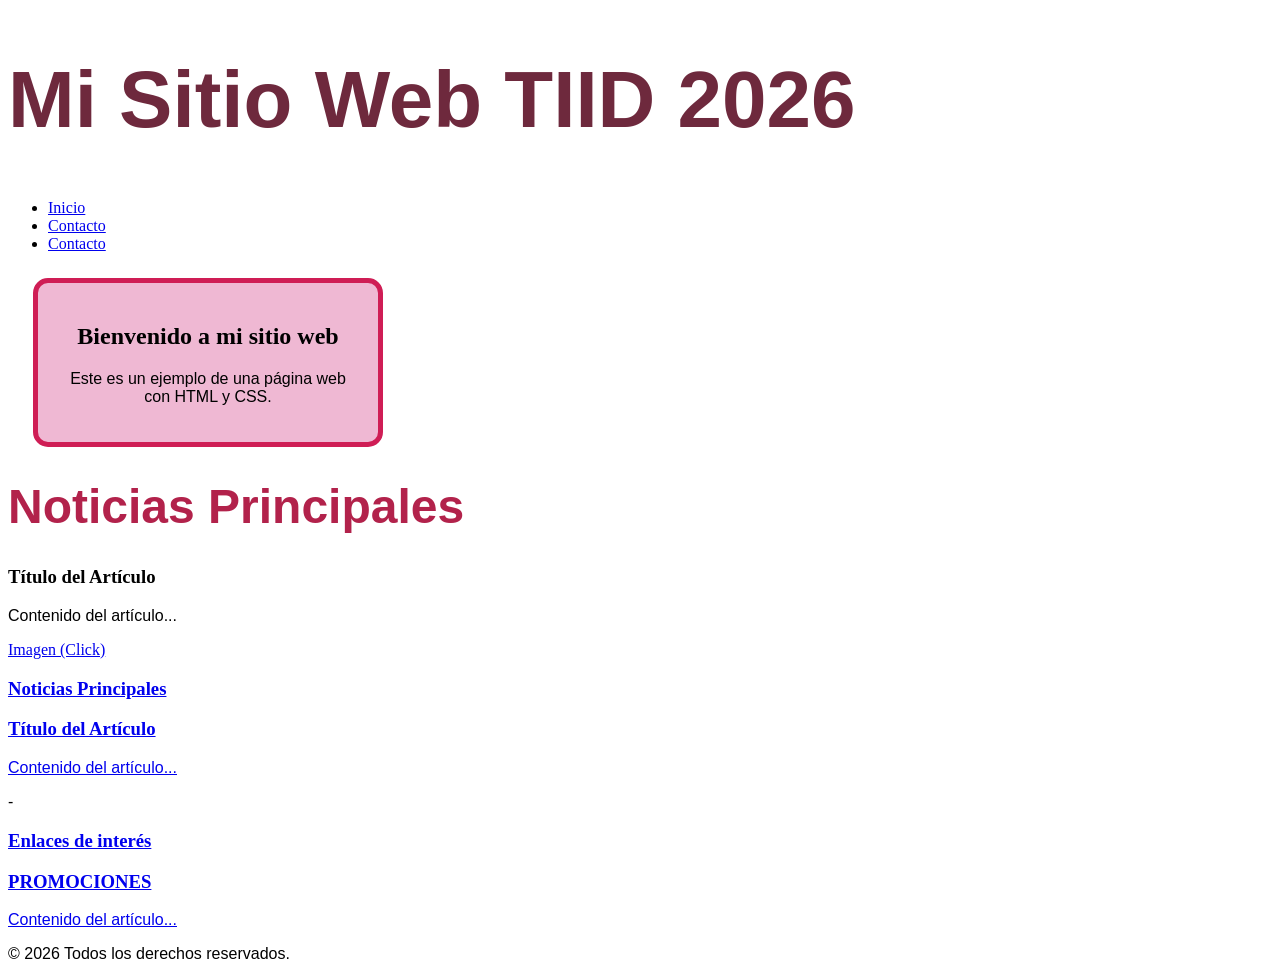
==== practica-01-entorno/index.html @ e6f21d8f "1er practica html y css" ====
<!DOCTYPE html>
<html lang="es">
<head>
    <meta charset="UTF-8">
    <meta name="viewport" content="width=device-width, initial-scale=1.0">
    <title>Sitio Web</title>
    <link rel="stylesheet" href="style.css">
</head>
<body>
    <header>
        <h1>Mi Sitio Web TIID 2026</h1>
        <nav>
            <ul>
                <li><a href="https://www.upp.edu.mx/">Inicio</a></li>
                <li><a href="#contacto">Contacto</a></li>
                <li><a href="#registro">Contacto</a></li>
            </ul>
        </nav>
    </header>

    <main>
        <div class="box">
            <h2>Bienvenido a mi sitio web</h2>
            <p>Este es un ejemplo de una página web con HTML y CSS.</p>
        </div>

        <h1 class="noticias">Noticias Principales</h1>

        <section>
            <article>
                <h3>Título del Artículo</h3>
                <p>Contenido del artículo...</p>
                <img><a href="https://i.pinimg.com/736x/10/c4/2a/10c42a1e3d547226cf19adb510d9ca75.jpg">Imagen (Click)</a></img>
            </article>

            <!-- Lista/sección de enlaces morados inferiores -->
            <div>
                <h3><a href="#">Noticias Principales</a></h3>
                <h3><a href="#">Título del Artículo</a></h3>
                <p><a href="#">Contenido del artículo...</a></p>
                <p>-</p>
            </div>
        </section>

        <aside>
            <h3><a href="#">Enlaces de interés</a></h3>
            <h3><a href="#">PROMOCIONES</a></h3>
            <p><a href="#">Contenido del artículo...</a></p>
        </aside>
    </main>
    <footer> <!--Pie de página-->
        <p>&copy; 2026 Todos los derechos reservados.</p>
    </footer>
</body>

</html>
---- practica-01-entorno/style.css ----
h1{
    color: rgb(110, 41, 61);
    font-size: 5rem;
    font-family: "Century Gothic", CenturyGothic, AppleGothic, sans-serif;
}
p{
    font-family: MONTSERRAT, sans-serif;
}
.noticias{
    color: rgb(178, 34, 75);
    font-size: 3rem;
    font-family: MONTSERRAT, sans-serif;
}
#titulo1{
    color: rgb(166, 0, 47);
    font-size: 3rem;
    font-family: MONTSERRAT, sans-serif;
}
.box{
  width: 300px;
  padding: 20px;
  border: 5px solid #cf1d55;
  margin: 25px;
  background-color: #efb8d3;  
  border-radius: 15px;
  text-align: center;
}
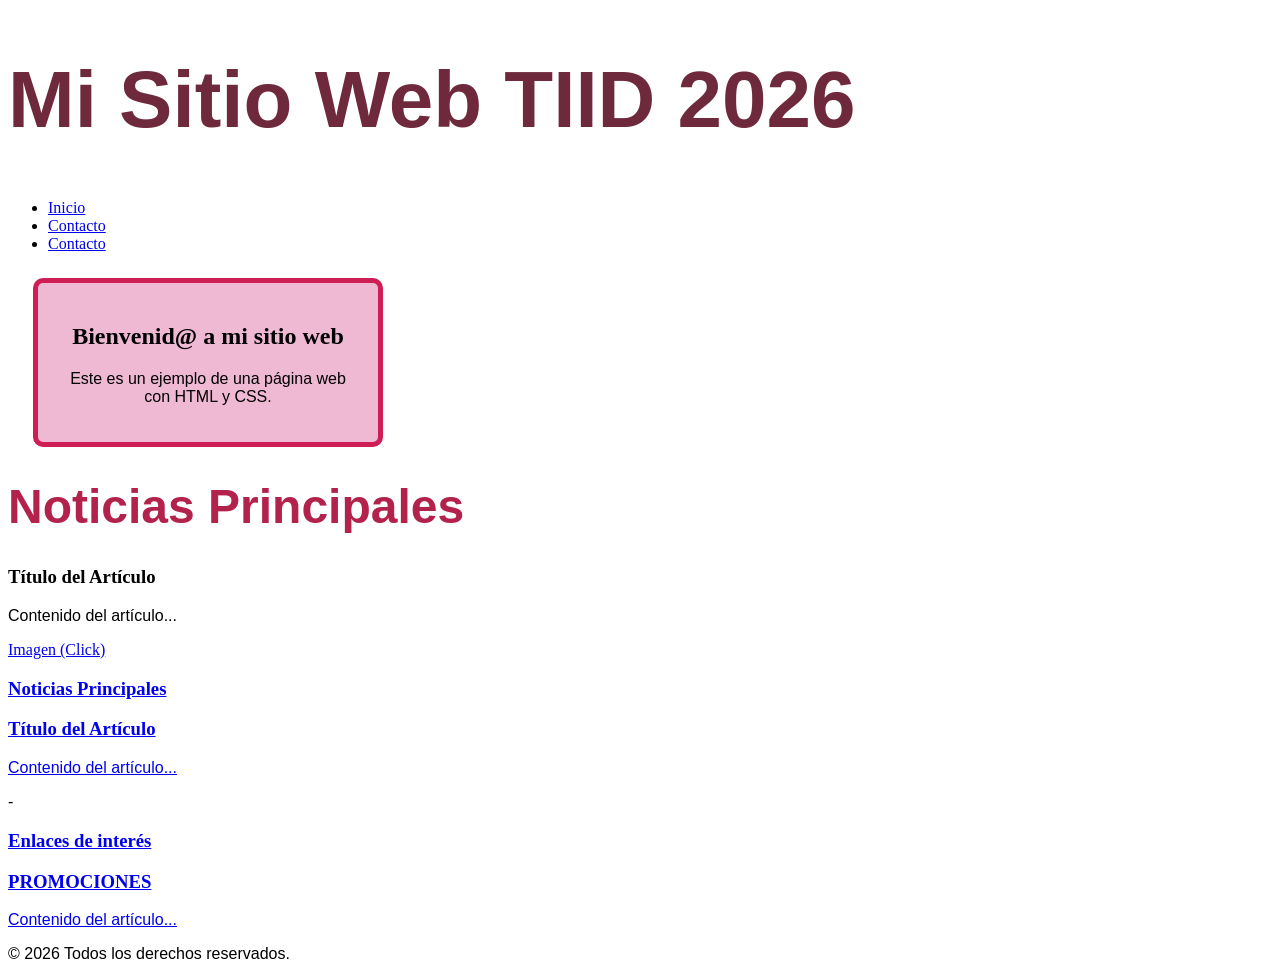
==== commit 64995194: "Añade la carpeta requerimiento" ====
--- a/practica-01-entorno/index.html
+++ b/practica-01-entorno/index.html
@@ -20,7 +20,7 @@
 
     <main>
         <div class="box">
-            <h2>Bienvenido a mi sitio web</h2>
+            <h2>Bienvenid@ a mi sitio web</h2>
             <p>Este es un ejemplo de una página web con HTML y CSS.</p>
         </div>
 
--- a/practica-01-entorno/style.css
+++ b/practica-01-entorno/style.css
@@ -22,6 +22,6 @@
   border: 5px solid #cf1d55;
   margin: 25px;
   background-color: #efb8d3;  
-  border-radius: 15px;
+  border-radius: 10px;
   text-align: center;
 }
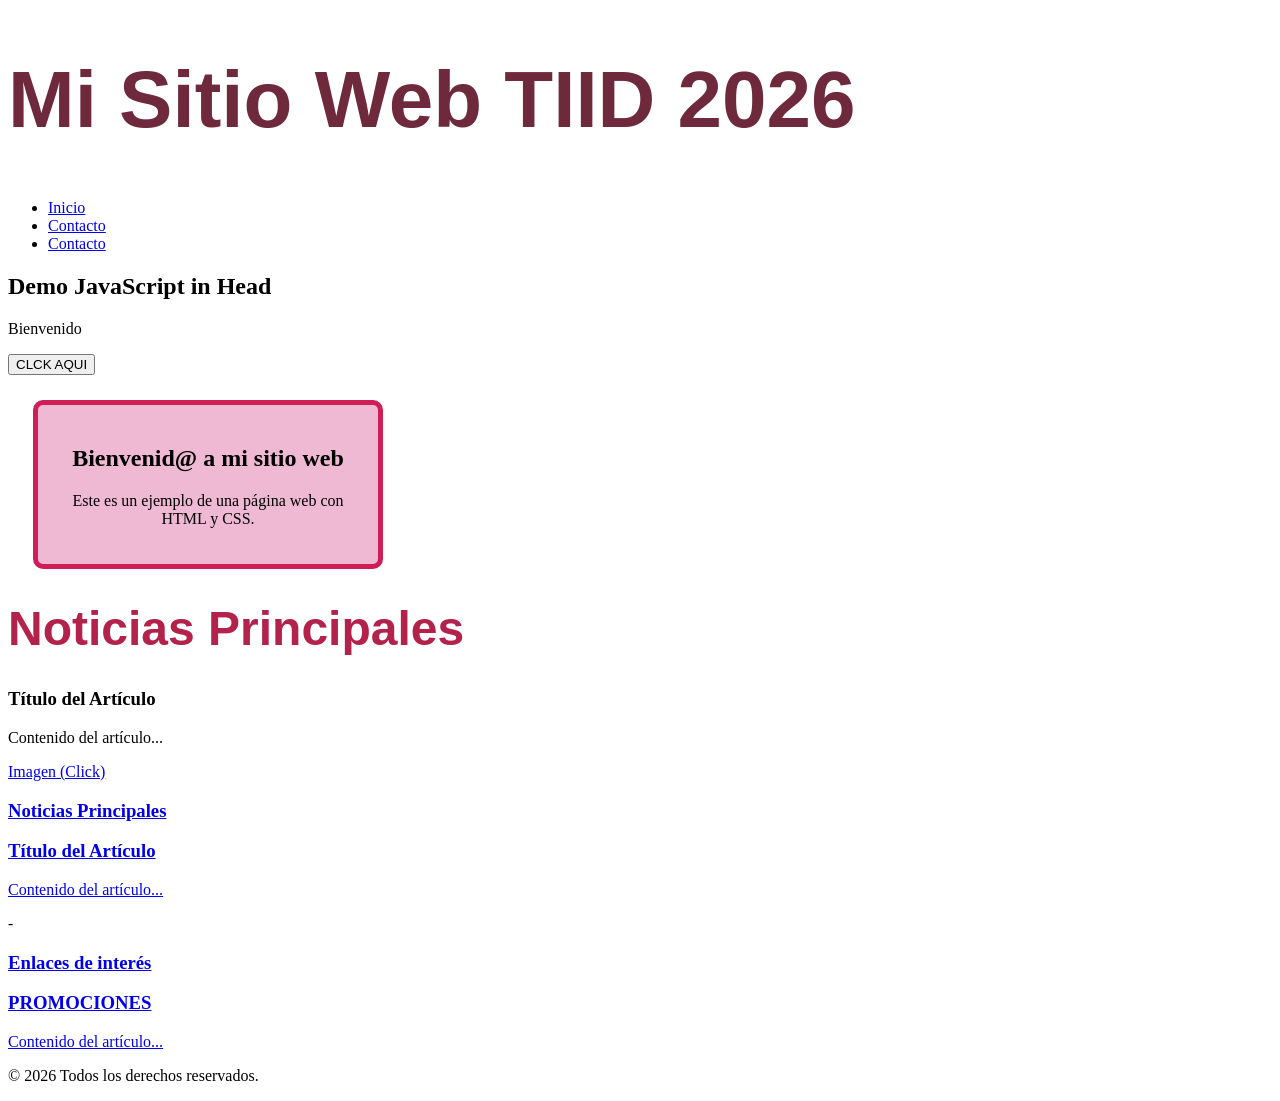
==== commit 24909053: "Agrega Bootstrap y estilos morados" ====
--- a/practica-01-entorno/index.html
+++ b/practica-01-entorno/index.html
@@ -5,6 +5,8 @@
     <meta name="viewport" content="width=device-width, initial-scale=1.0">
     <title>Sitio Web</title>
     <link rel="stylesheet" href="style.css">
+    <script src="script.js"></script>
+    
 </head>
 <body>
     <header>
@@ -19,6 +21,11 @@
     </header>
 
     <main>
+        <div>
+           <h2 id="saludo">Demo JavaScript in Head</h2>
+            <p id="demo">Bienvenido</p>
+            <button type="button" onclick="myFunction()">CLCK AQUI</button>
+        </div>
         <div class="box">
             <h2>Bienvenid@ a mi sitio web</h2>
             <p>Este es un ejemplo de una página web con HTML y CSS.</p>
--- a/practica-01-entorno/style.css
+++ b/practica-01-entorno/style.css
@@ -4,7 +4,7 @@
     font-family: "Century Gothic", CenturyGothic, AppleGothic, sans-serif;
 }
 p{
-    font-family: MONTSERRAT, sans-serif;
+    font-family: 'Times New Roman', Times, serif;
 }
 .noticias{
     color: rgb(178, 34, 75);
